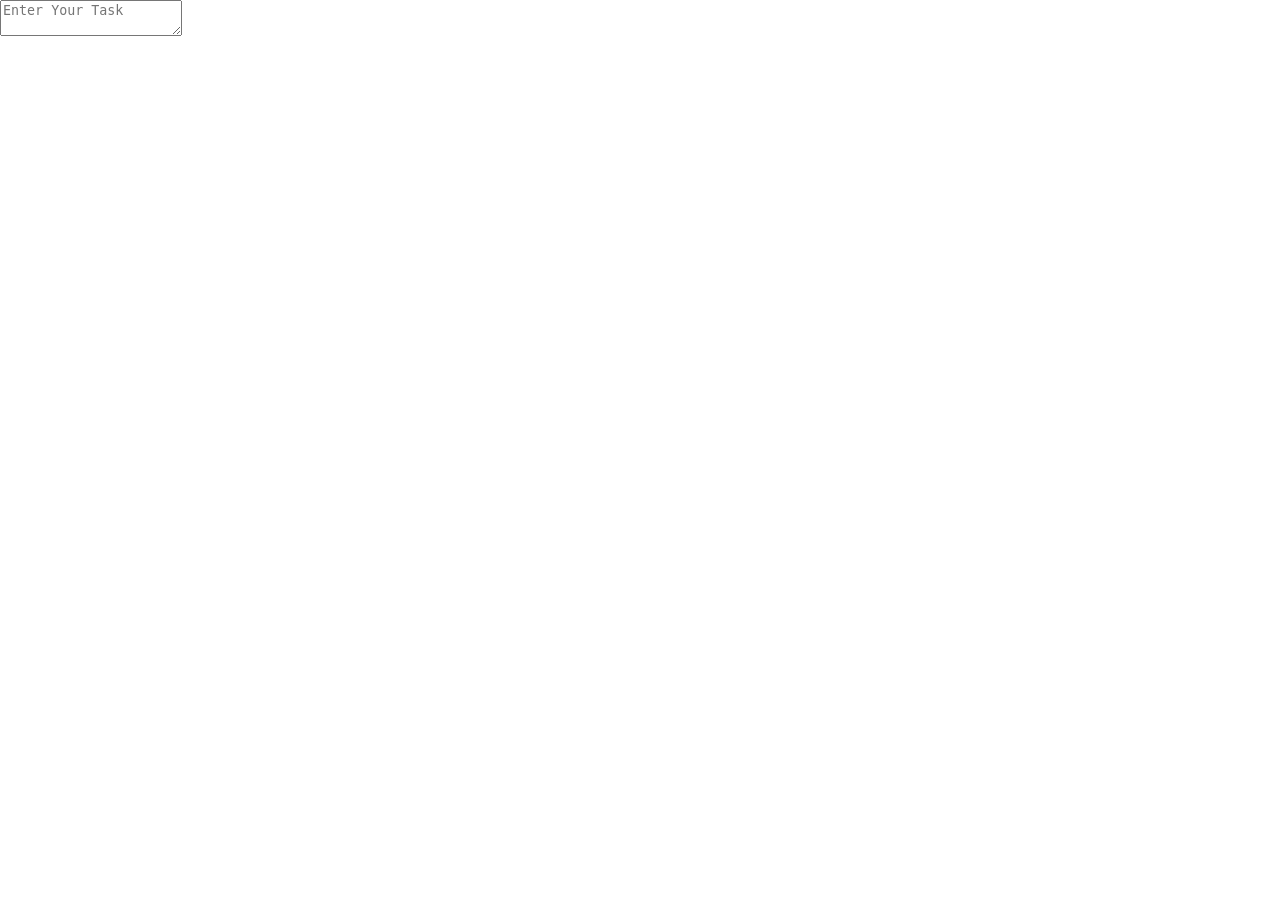
==== Browser/jiraOrTodo/index.html @ 49d770c9 "ToDo app started" ====
<!DOCTYPE html>
<html lang="en">
<head>
    <meta charset="UTF-8">
    <meta http-equiv="X-UA-Compatible" content="IE=edge">
    <meta name="viewport" content="width=device-width, initial-scale=1.0">
    <link rel="stylesheet" href="style.css">
    <title>Todo App</title>
</head>
<body>
    <!-- NavBar -->
    <div class="toolbox-cont">
        <div class="toolbox-color-cont">
            <div class="lightpink"></div>
            <div class="lightgreen"></div>
            <div class="lightblue"></div>
            <div class="black"></div>
        </div>
        <div class="action-btn-cont">
            <div class="add-btn">

            </div>
            <div class="remove-btn">

            </div>
        </div>
    </div>

    <!-- Todo Box Space-->
    <div class="main-cont">

    </div>

    <!-- Modal Container -->
    <div>
        <textarea placeholder="Enter Your Task"></textarea>
        <div class="priority-color-cont">
            <div class="lightpink"></div>
            <div class="lightgreen"></div>
            <div class="lightblue"></div>
            <div class="black"></div>
        </div>
    </div>


</body>
</html>
---- Browser/jiraOrTodo/style.css ----
* {
    box-sizing: border-box;
  }
  
  body {
    margin: 0;
    padding: 0;
  }
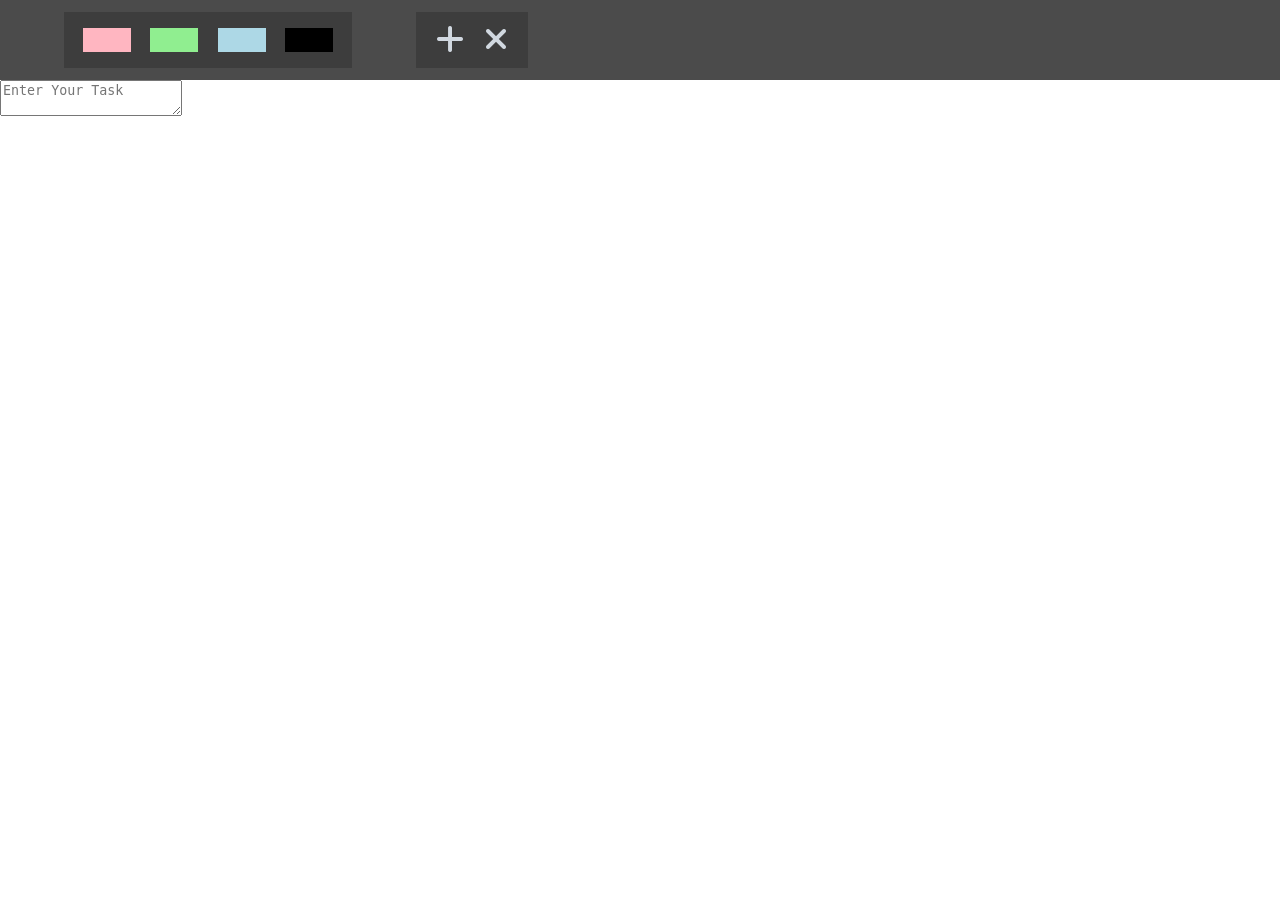
==== commit cdbef0b1: "navbar" ====
--- a/Browser/jiraOrTodo/index.html
+++ b/Browser/jiraOrTodo/index.html
@@ -6,21 +6,26 @@
     <meta name="viewport" content="width=device-width, initial-scale=1.0">
     <link rel="stylesheet" href="style.css">
     <title>Todo App</title>
+    <link rel="stylesheet" href="https://cdnjs.cloudflare.com/ajax/libs/font-awesome/6.1.1/css/all.min.css"
+    integrity="sha512-KfkfwYDsLkIlwQp6LFnl8zNdLGxu9YAA1QvwINks4PhcElQSvqcyVLLD9aMhXd13uQjoXtEKNosOWaZqXgel0g=="
+    crossorigin="anonymous" referrerpolicy="no-referrer" />
 </head>
 <body>
     <!-- NavBar -->
     <div class="toolbox-cont">
         <div class="toolbox-color-cont">
-            <div class="lightpink"></div>
-            <div class="lightgreen"></div>
-            <div class="lightblue"></div>
-            <div class="black"></div>
+            <div class="lightpink color"></div>
+            <div class="lightgreen color"></div>
+            <div class="lightblue color"></div>
+            <div class="black color"></div>
         </div>
         <div class="action-btn-cont">
             <div class="add-btn">
+                <i class="fa-solid fa-plus"></i>
 
             </div>
             <div class="remove-btn">
+                <i class="fa-solid fa-xmark"></i>
 
             </div>
         </div>
--- a/Browser/jiraOrTodo/style.css
+++ b/Browser/jiraOrTodo/style.css
@@ -5,4 +5,56 @@
   body {
     margin: 0;
     padding: 0;
+  }
+
+  .toolbox-cont{
+    height:5rem;
+    background-color: #4b4b4b;
+    display: flex;
+    align-items: center;
+  }
+  
+  .toolbox-cont>*{
+    margin-left: 4rem;
+  }
+  
+  .toolbox-color-cont{
+    height:3.5rem;
+    width:18rem;
+    background-color: #3d3d3d;
+    display: flex;
+    align-items: center;
+    justify-content: space-evenly;
+  }
+  
+  .action-btn-cont{
+    height:3.5rem;
+    width:7rem;
+    background-color: #3d3d3d;
+    display: flex;
+    align-items: center;
+    justify-content: space-evenly;
+  }
+  
+  .color{
+    height:1.5rem;
+    width:3rem;
+  }
+  
+  .lightpink{
+    background-color: lightpink;
+  }
+  .lightgreen{
+    background-color: lightgreen;
+  }
+  .lightblue{
+    background-color: lightblue;
+  }
+  .black{
+    background-color: black;
+  }
+  
+  .action-btn-cont>*{
+    font-size: 2rem;
+    color: #d1d8e0;
   }
